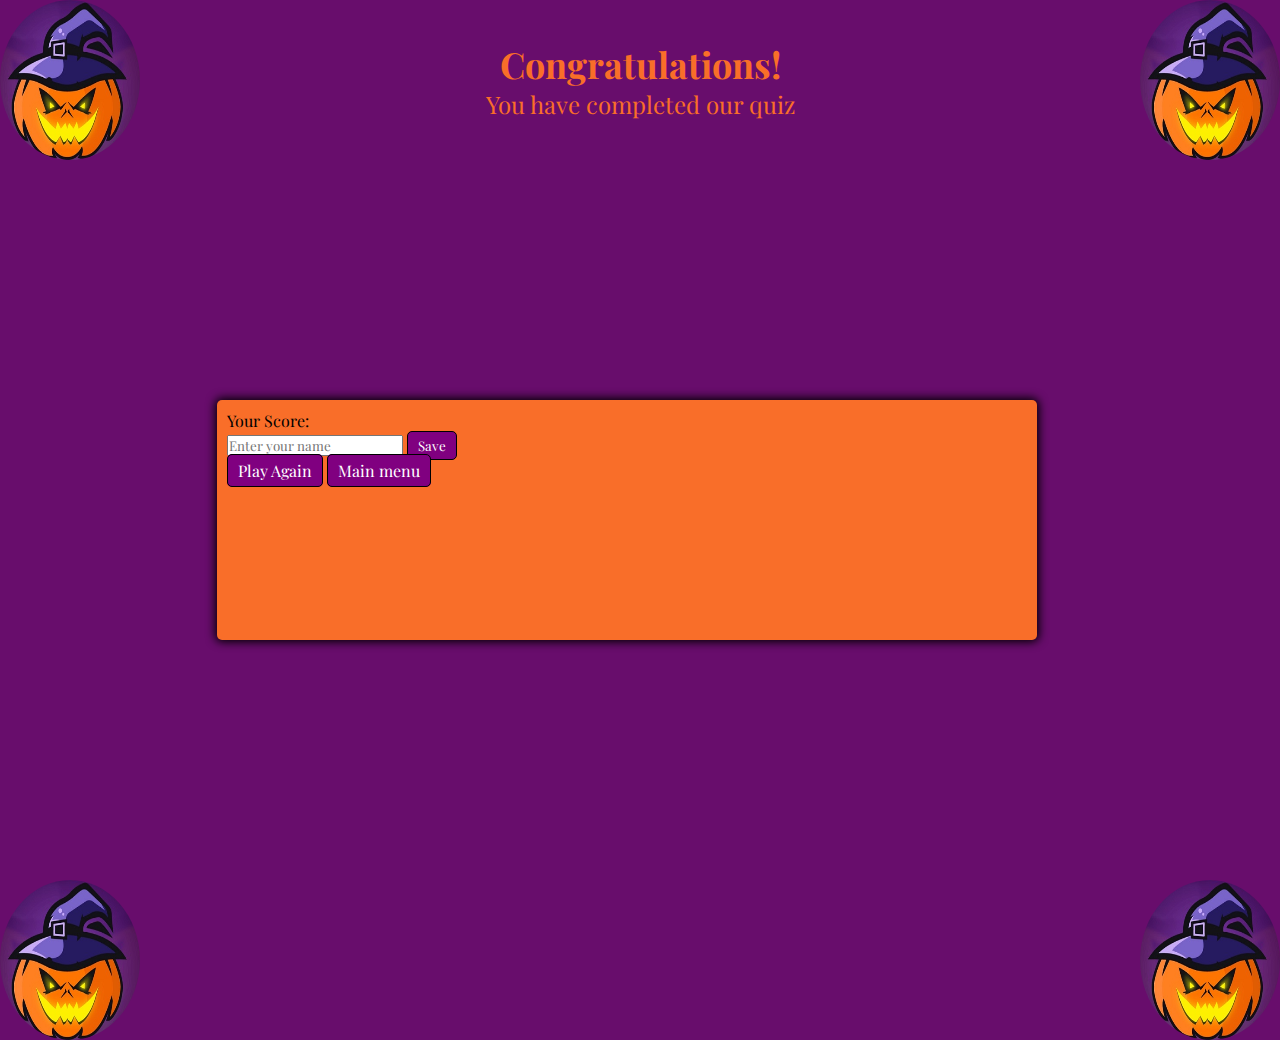
==== game_over.html @ 5fe7f1ad "added meta, js: highscore function" ====
<!DOCTYPE html>
<html lang="en">

<head>
  <meta charset="UTF-8">
  <meta name="viewport" content="width=device-width, initial-scale=1.0">
  <meta name="description" content="Ten questions for people who like Halloween and Quiz!">
  <meta name="keywords" content="Halloween, quiz, game, fun, interesting questions, pumpkin">
  <link href="https://fonts.googleapis.com/css2?family=Playfair+Display&display=swap" rel="stylesheet">
  <link rel="stylesheet" href="assets/css/style.css">
  <title>Spooky Halloween</title>
</head>

<body>
  <div class="headdiv">
    <img class="pumpkin-pic" src="assets/images/pumpkin logo.jpg" alt="a pumpkin with wizard hat">
    <div class="welcome">
      <h2>Congratulations!</h2>
      <p>You have completed our quiz</p>
    </div>
    <img class="pumpkin-pic" src="assets/images/pumpkin logo.jpg" alt="a pumpkin with wizard hat">
  </div>
  <section>
    <div class="container">
      <div class="flex-column flex-center lastscore">
        <p>Your Score:</p>
        <div id="game_over" class="flex-center flex-column">
          <h1 id="finalScore"></h1>
          <form>
            <input type="text" name="username" id="username" placeholder="Enter your name" />
            <button type="submit" class="btn" id="saveScoreBtn" onclick="saveHighScore(event)" disabled>
              Save
            </button>
          </form>
          <a class="btn" href="start.html">Play Again</a>
          <a class="btn" href="index.html">Main menu</a>
        </div>
      </div>
    </div>
  </section>
  <footer>
    <div class="footdiv">
      <img class="pumpkin-pic" src="assets/images/pumpkin logo.jpg" alt="a pumpkin with wizard hat">
      <img class="pumpkin-pic" src="assets/images/pumpkin logo.jpg" alt="a pumpkin with wizard hat">
    </div>
  </footer>
  <script src="assets/js/game_over.js"></script>
</body>

</html>
---- assets/css/style.css ----
* {
  margin: 0;
  padding: 0;
  text-decoration: none;
  font-family: Playfair Display, sans-serif;
}

.headdiv {
  display: flex;
  justify-content: space-between;
  color: #f96e29;
  font-size: x-large;
}

.welcome {
  display: flex;
  justify-content: center;
  flex-direction: column;
  text-align: center;
}

h2 {
  display: flex;
  justify-content: center;
}

.pumpkin-pic {
  border-radius: 50%;
  width: 140px;
  height: 160px;
}

body {
  background-color: #680d6c;
}

section {
  box-sizing: border-box;
  display: flex;
  width: 98vw;
  height: 80vh;
  justify-content: center;
  align-items: center;
}


.container {
  width: 800px;
  height: 220px;
  max-width: 80%;
  background-color: #f96e29;
  border-radius: 5px;
  padding: 10px;
  box-shadow: 0 0 10px 2px;
}

.btn-grid {
  display: grid;
  grid-template-columns: repeat(2, auto);
  gap: 10px;
  margin: 20px 0;
}

.btn {
  border: 1px solid black;
  background-color: purple;
  border-radius: 5px;
  padding: 5px 10px;
  color: white;
  outline: none;
}

.btn:hover {
  border: 2px solid white;
  cursor: pointer;
}

.btn[disabled]:hover {
  cursor: not-allowed;
  border: none;
}

.btn.correct {
  background-color: green;
  color: black;
}

.btn.wrong {
  background-color: red;
}

#hud {
  display: flex;
  justify-content: space-between;
}

.hud-prefix {
  text-align: center;
  font-size: 24px;
}

.start-btn {
  font-size: 2rem;
  font-weight: bold;
  padding: 10px 68px;
  margin-top: 40px;
}

#highscore-btn {
  font-size: 2rem;
  font-weight: bold;
  padding: 10px 15px;
  margin-top: 10px;
}

.next-btn {
  font-size: 1.5rem;
  font-weight: bold;
  padding: 10px 20px;
}

.controls {
  display: flex;
  justify-content: center;
  align-items: center;
  flex-direction: column;
}

.hide {
  display: none;
}

.footdiv {
  display: flex;
  justify-content: space-between;
}

@media (max-width: 800px) {
  section {
    width: 95vw;
  }

  .pumpkin-pic {
    width: 110px;
    height: 140px;
  }

  .welcome {
    font-size: medium;
  }

  .hud-prefix {
    font-size: 16px;
  }
}

@media (max-width: 500px) {
  .pumpkin-pic {
    width: 90px;
    height: 120px;
  }

  .welcome {
    font-size: small;
  }

  .container {
    height: 320px;
  }

  .start-btn {
    margin-top: 100px;
  }

  .btn-grid {
    display: grid;
    grid-template-columns: repeat(1, auto);
  }
}

@media (max-width: 320px) {
  section {
    width: 95vw;
  }

  .pumpkin-pic {
    width: 70px;
    height: 100px;
  }

  .welcome {
    font-size: smaller;
  }
}
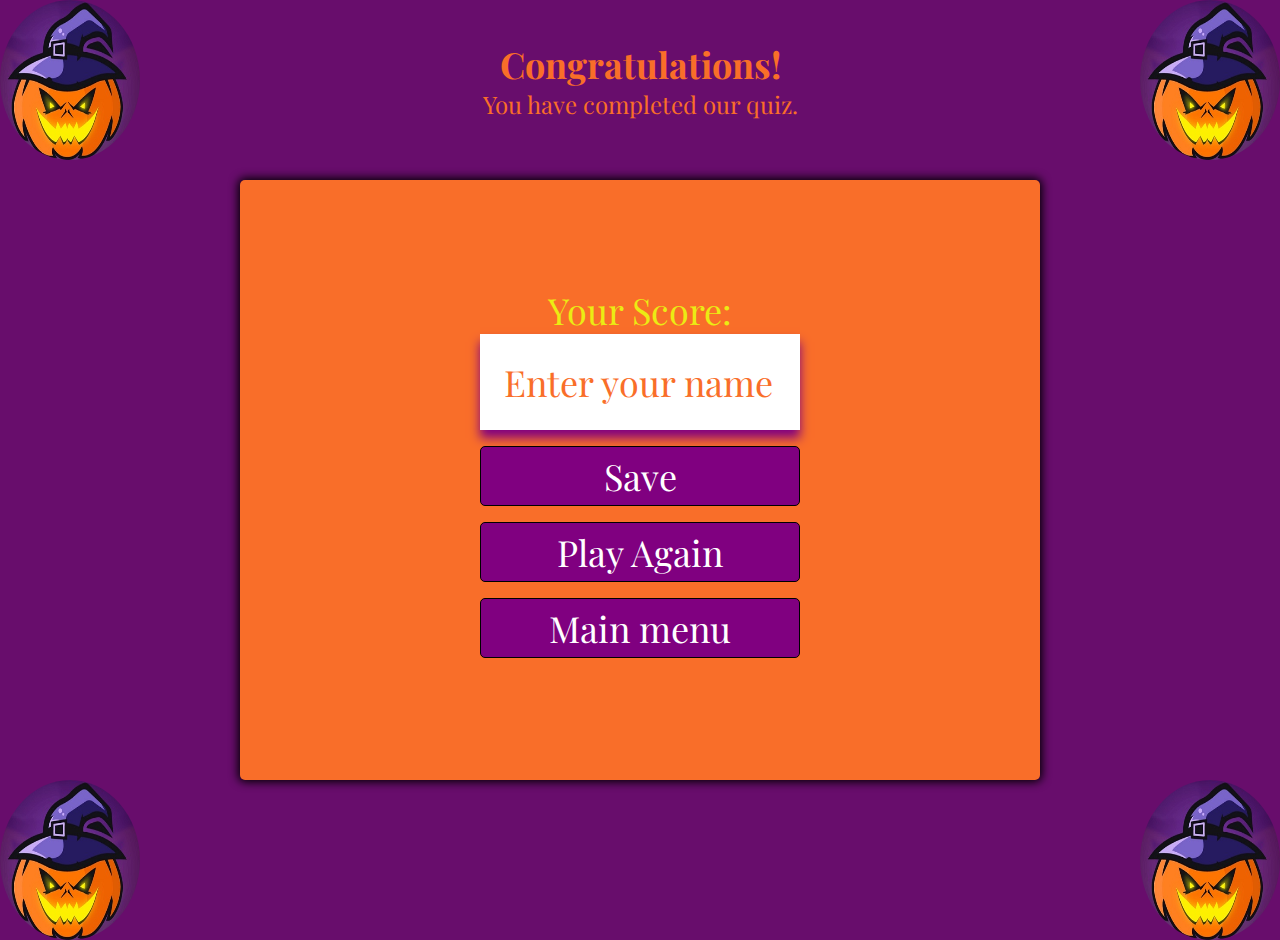
==== commit f19fd819: "move instructions.html to the main menu" ====
--- a/game_over.html
+++ b/game_over.html
@@ -16,7 +16,7 @@
     <img class="pumpkin-pic" src="assets/images/pumpkin logo.jpg" alt="a pumpkin with wizard hat">
     <div class="welcome">
       <h2>Congratulations!</h2>
-      <p>You have completed our quiz</p>
+      <p>You have completed our quiz.</p>
     </div>
     <img class="pumpkin-pic" src="assets/images/pumpkin logo.jpg" alt="a pumpkin with wizard hat">
   </div>
--- a/assets/css/style.css
+++ b/assets/css/style.css
@@ -3,6 +3,11 @@
   padding: 0;
   text-decoration: none;
   font-family: Playfair Display, sans-serif;
+  box-sizing: border-box;
+}
+
+body {
+  background-color: #680d6c;
 }
 
 .headdiv {
@@ -10,6 +15,7 @@
   justify-content: space-between;
   color: #f96e29;
   font-size: x-large;
+  margin-bottom: 20px;
 }
 
 .welcome {
@@ -17,11 +23,6 @@
   justify-content: center;
   flex-direction: column;
   text-align: center;
-}
-
-h2 {
-  display: flex;
-  justify-content: center;
 }
 
 .pumpkin-pic {
@@ -30,38 +31,65 @@
   height: 160px;
 }
 
-body {
-  background-color: #680d6c;
-}
-
-section {
-  box-sizing: border-box;
-  display: flex;
-  width: 98vw;
-  height: 80vh;
+h2 {
+  display: flex;
+  justify-content: center;
+}
+
+.container {
+  width: 100vw;
+  height: 600px;
+  display: flex;
   justify-content: center;
   align-items: center;
-}
-
-
-.container {
-  width: 800px;
-  height: 220px;
-  max-width: 80%;
+  max-width: 50rem;
+  margin: 0 auto;
+  padding: 10px;
   background-color: #f96e29;
   border-radius: 5px;
-  padding: 10px;
   box-shadow: 0 0 10px 2px;
 }
 
-.btn-grid {
-  display: grid;
-  grid-template-columns: repeat(2, auto);
-  gap: 10px;
-  margin: 20px 0;
+.container > * {
+  width: 100%;
+}
+
+.flex-column {
+  display: flex;
+  flex-direction: column;
+}
+
+.flex-center {
+  justify-content: center;
+  align-items: center;
+}
+
+.justify-center {
+  justify-content: center;
+}
+
+.text-center {
+  text-align: center;
+}
+
+.hidden {
+  display: none;
+}
+
+#instructions {
+  font-size: 36px;
+  margin-bottom: 3rem;
+  padding: 5px 10px;
+  color: #ebeb14;
 }
 
 .btn {
+  font-size: 36px;
+  width: 20rem;
+  text-align: center;
+  margin-bottom: 1rem;
+  text-decoration: none;
+  background-color: white;
   border: 1px solid black;
   background-color: purple;
   border-radius: 5px;
@@ -71,63 +99,135 @@
 }
 
 .btn:hover {
-  border: 2px solid white;
   cursor: pointer;
+  border: 2px solid black;
+  box-shadow: 0 8px 20px 0 purple;
+  transform: translateY(-0.1rem);
+  transition: transform 150ms;
 }
 
 .btn[disabled]:hover {
   cursor: not-allowed;
+  border: not-allowed;
+  box-shadow: none;
+  transform: none;
+}
+
+form {
+  width: 100%;
+  display: flex;
+  flex-direction: column;
+  align-items: center;
+}
+
+input {
+  margin-bottom: 1rem;
+  width: 20rem;
+  padding: 1.5rem;
+  font-size: 36px;
   border: none;
-}
-
-.btn.correct {
+  box-shadow: 0 8px 10px 0 purple;
+}
+
+input::placeholder {
+  color: #f96e29;
+}
+
+.choice-container {
+  display: flex;
+  margin-bottom: 1rem;
+  width: 95%;
+  font-size: 36px;
+  border: 1px solid black;
+  background-color: purple;
+  color: white;
+}
+
+.choice-container:hover {
+  cursor: pointer;
+  border: 3px solid black;
+  box-shadow: 0 8px 20px 0 purple;
+  transform: translateY(-0.1rem);
+  transition: transform 150ms;
+}
+
+.choice-prefix {
+  padding: 1rem 2rem;
+  border: 3px solid black;
+  background-color: purple;
+  color: white;
+}
+
+.choice-text {
+  padding: 1.5rem;
+  width: 100%;
+  font-size: 25px;
+}
+
+.correct {
   background-color: green;
-  color: black;
-}
-
-.btn.wrong {
+}
+
+.incorrect {
   background-color: red;
 }
 
 #hud {
   display: flex;
   justify-content: space-between;
+  margin-bottom: 20px;
 }
 
 .hud-prefix {
+  display: flex;
+  justify-content: flex-end;
+  font-size: 24px;
+  color: #ebeb14;
+}
+
+.hud-main-text {
   text-align: center;
+}
+
+#question {
   font-size: 24px;
-}
-
-.start-btn {
-  font-size: 2rem;
-  font-weight: bold;
-  padding: 10px 68px;
-  margin-top: 40px;
-}
-
-#highscore-btn {
-  font-size: 2rem;
-  font-weight: bold;
-  padding: 10px 15px;
-  margin-top: 10px;
-}
-
-.next-btn {
-  font-size: 1.5rem;
-  font-weight: bold;
-  padding: 10px 20px;
-}
-
-.controls {
-  display: flex;
-  justify-content: center;
-  align-items: center;
-  flex-direction: column;
-}
-
-.hide {
-  display: none;
+  color: #ebeb14;
+  margin-bottom: 20px;
+}
+
+#score {
+  font-size: 30px;
+  color: #ebeb14;
+}
+
+#highScoresList {
+  list-style: none;
+  padding-left: 0;
+  margin-bottom: 4rem;
+}
+
+.high-score {
+  font-size: 2,5rem;
+  margin-bottom: 0.5rem;
+}
+
+.high-score:hover {
+  transform: scale(1.025);
+}
+
+#end {
+  color:#ebeb14;
+  font-size: 30px;
+}
+
+.lastscore{
+  font-size: 36px;
+  color: #ebeb14;
+}
+
+#highScores {
+  color: #ebeb14;
+  font-size: 36px;
 }
 
 .footdiv {
@@ -136,53 +236,76 @@
 }
 
 @media (max-width: 800px) {
-  section {
-    width: 95vw;
-  }
-
   .pumpkin-pic {
     width: 110px;
     height: 140px;
   }
-
   .welcome {
     font-size: medium;
   }
-
-  .hud-prefix {
-    font-size: 16px;
-  }
-}
-
-@media (max-width: 500px) {
+  .container {
+    width: 95vw;
+  }
+  #instructions {
+    font-size: 24px;
+    margin-bottom: 2rem;
+    padding: 3px 7px;
+  }
+  .btn {
+    font-size: 24px;
+    width: 15rem;
+  }
+  #score, #question, #end, #finalScore {
+  font-size: 24px;
+  }
+  .choice-prefix, .choice-text, .hud-prefix, .lastscore {
+    font-size: 24px;
+  }
+  input {
+    width: 15rem;
+    font-size: 24px;
+  }
+  .high-score {
+    font-size: 1.5rem;
+  }
+}
+
+@media (max-width: 530px) {
   .pumpkin-pic {
     width: 90px;
     height: 120px;
   }
-
   .welcome {
     font-size: small;
   }
-
   .container {
-    height: 320px;
-  }
-
-  .start-btn {
-    margin-top: 100px;
-  }
-
-  .btn-grid {
-    display: grid;
-    grid-template-columns: repeat(1, auto);
+    width: 90vw;
+  }
+  #instructions {
+    font-size: 16px;
+    margin-bottom: 1rem;
+    padding: 1px 5px;
+  }
+  .btn {
+    font-size: 16px;
+    width: 10rem;
+  }
+  #score, #question, #end, #finalScore {
+  font-size: 16px;
+  }
+  .choice-prefix, .choice-text, .hud-prefix, .lastscore {
+    font-size: 16px;
+  }
+  input {
+    width: 10rem;
+    font-size: 16px;
+  }
+  .high-score {
+    font-size: 1rem;
   }
 }
 
 @media (max-width: 320px) {
-  section {
-    width: 95vw;
-  }
-
   .pumpkin-pic {
     width: 70px;
     height: 100px;
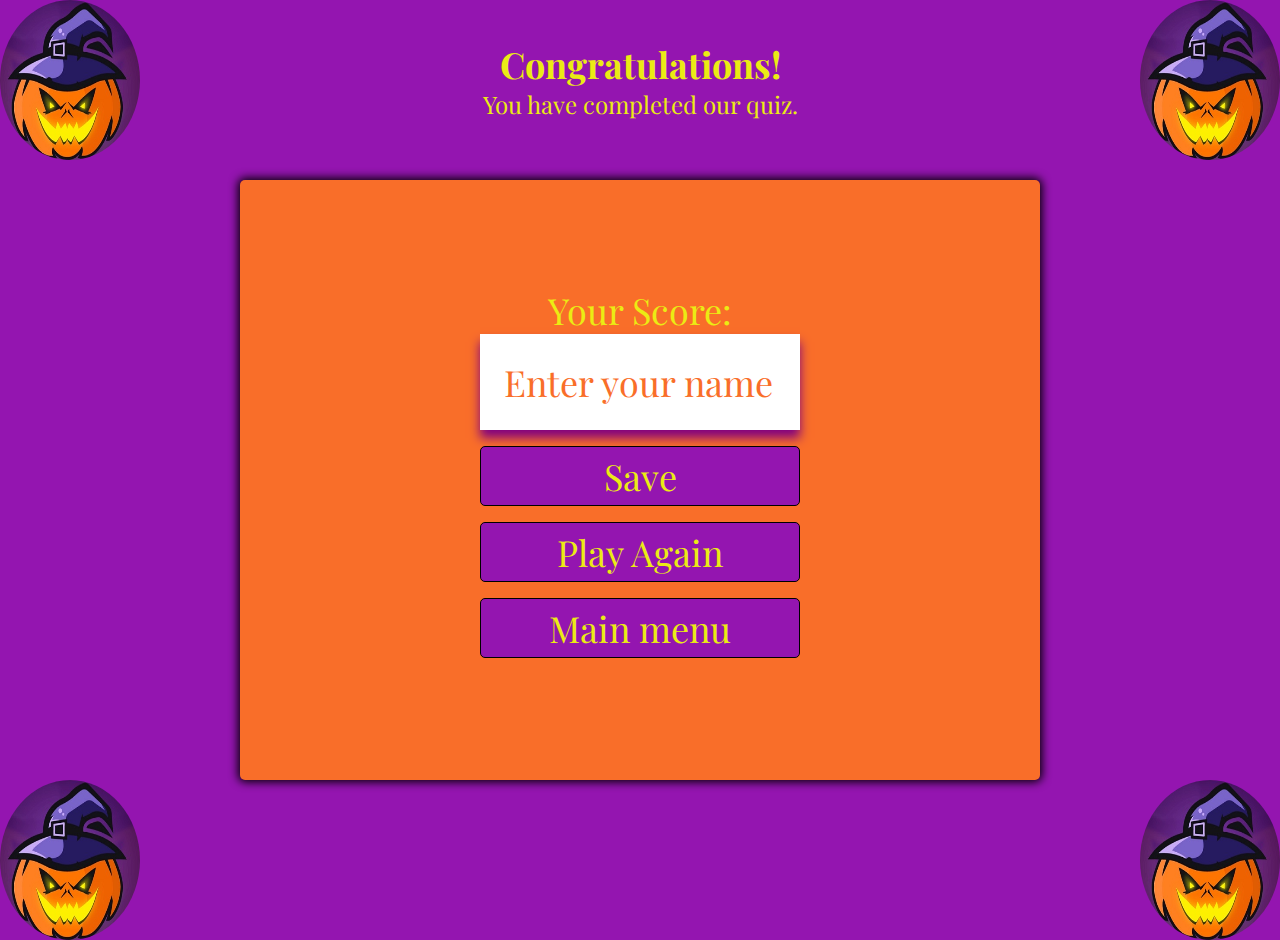
==== commit f27ae83e: "fix w3c validator errors" ====
--- a/game_over.html
+++ b/game_over.html
@@ -13,21 +13,20 @@
 
 <body>
   <div class="headdiv">
-    <img class="pumpkin-pic" src="assets/images/pumpkin logo.jpg" alt="a pumpkin with wizard hat">
+    <img class="pumpkin-pic" src="assets/images/pumpkin_logo.jpg" alt="a pumpkin with wizard hat">
     <div class="welcome">
       <h2>Congratulations!</h2>
       <p>You have completed our quiz.</p>
     </div>
-    <img class="pumpkin-pic" src="assets/images/pumpkin logo.jpg" alt="a pumpkin with wizard hat">
+    <img class="pumpkin-pic" src="assets/images/pumpkin_logo.jpg" alt="a pumpkin with wizard hat">
   </div>
-  <section>
     <div class="container">
       <div class="flex-column flex-center lastscore">
         <p>Your Score:</p>
         <div id="game_over" class="flex-center flex-column">
-          <h1 id="finalScore"></h1>
+          <p id="finalScore"></p>
           <form>
-            <input type="text" name="username" id="username" placeholder="Enter your name" />
+            <input type="text" name="username" id="username" placeholder="Enter your name">
             <button type="submit" class="btn" id="saveScoreBtn" onclick="saveHighScore(event)" disabled>
               Save
             </button>
@@ -37,11 +36,10 @@
         </div>
       </div>
     </div>
-  </section>
   <footer>
     <div class="footdiv">
-      <img class="pumpkin-pic" src="assets/images/pumpkin logo.jpg" alt="a pumpkin with wizard hat">
-      <img class="pumpkin-pic" src="assets/images/pumpkin logo.jpg" alt="a pumpkin with wizard hat">
+      <img class="pumpkin-pic" src="assets/images/pumpkin_logo.jpg" alt="a pumpkin with wizard hat">
+      <img class="pumpkin-pic" src="assets/images/pumpkin_logo.jpg" alt="a pumpkin with wizard hat">
     </div>
   </footer>
   <script src="assets/js/game_over.js"></script>
--- a/assets/css/style.css
+++ b/assets/css/style.css
@@ -2,18 +2,18 @@
   margin: 0;
   padding: 0;
   text-decoration: none;
-  font-family: Playfair Display, sans-serif;
+  font-family:"Playfair Display", sans-serif;
   box-sizing: border-box;
 }
 
 body {
-  background-color: #680d6c;
+  background-color: #9415b0;
 }
 
 .headdiv {
   display: flex;
   justify-content: space-between;
-  color: #f96e29;
+  color: #ebeb14;
   font-size: x-large;
   margin-bottom: 20px;
 }
@@ -91,10 +91,10 @@
   text-decoration: none;
   background-color: white;
   border: 1px solid black;
-  background-color: purple;
+  background-color: #9415b0;
   border-radius: 5px;
   padding: 5px 10px;
-  color: white;
+  color: #ebeb14;
   outline: none;
 }
 
@@ -108,7 +108,7 @@
 
 .btn[disabled]:hover {
   cursor: not-allowed;
-  border: not-allowed;
+  border: none;
   box-shadow: none;
   transform: none;
 }
@@ -139,8 +139,8 @@
   width: 95%;
   font-size: 36px;
   border: 1px solid black;
-  background-color: purple;
-  color: white;
+  background-color: #9415b0;
+  color: #ebeb14;
 }
 
 .choice-container:hover {
@@ -155,7 +155,7 @@
   padding: 1rem 2rem;
   border: 3px solid black;
   background-color: purple;
-  color: white;
+  color: #ebeb14;
 }
 
 .choice-text {
@@ -183,6 +183,7 @@
   justify-content: flex-end;
   font-size: 24px;
   color: #ebeb14;
+  font-weight: bold;
 }
 
 .hud-main-text {
@@ -198,6 +199,7 @@
 #score {
   font-size: 30px;
   color: #ebeb14;
+  font-weight: bold;
 }
 
 #highScoresList {
@@ -206,15 +208,6 @@
   margin-bottom: 4rem;
 }
 
-.high-score {
-  font-size: 2,5rem;
-  margin-bottom: 0.5rem;
-}
-
-.high-score:hover {
-  transform: scale(1.025);
-}
-
 #end {
   color:#ebeb14;
   font-size: 30px;
@@ -265,9 +258,6 @@
     width: 15rem;
     font-size: 24px;
   }
-  .high-score {
-    font-size: 1.5rem;
-  }
 }
 
 @media (max-width: 530px) {
@@ -300,9 +290,6 @@
     width: 10rem;
     font-size: 16px;
   }
-  .high-score {
-    font-size: 1rem;
-  }
 }
 
 @media (max-width: 320px) {
